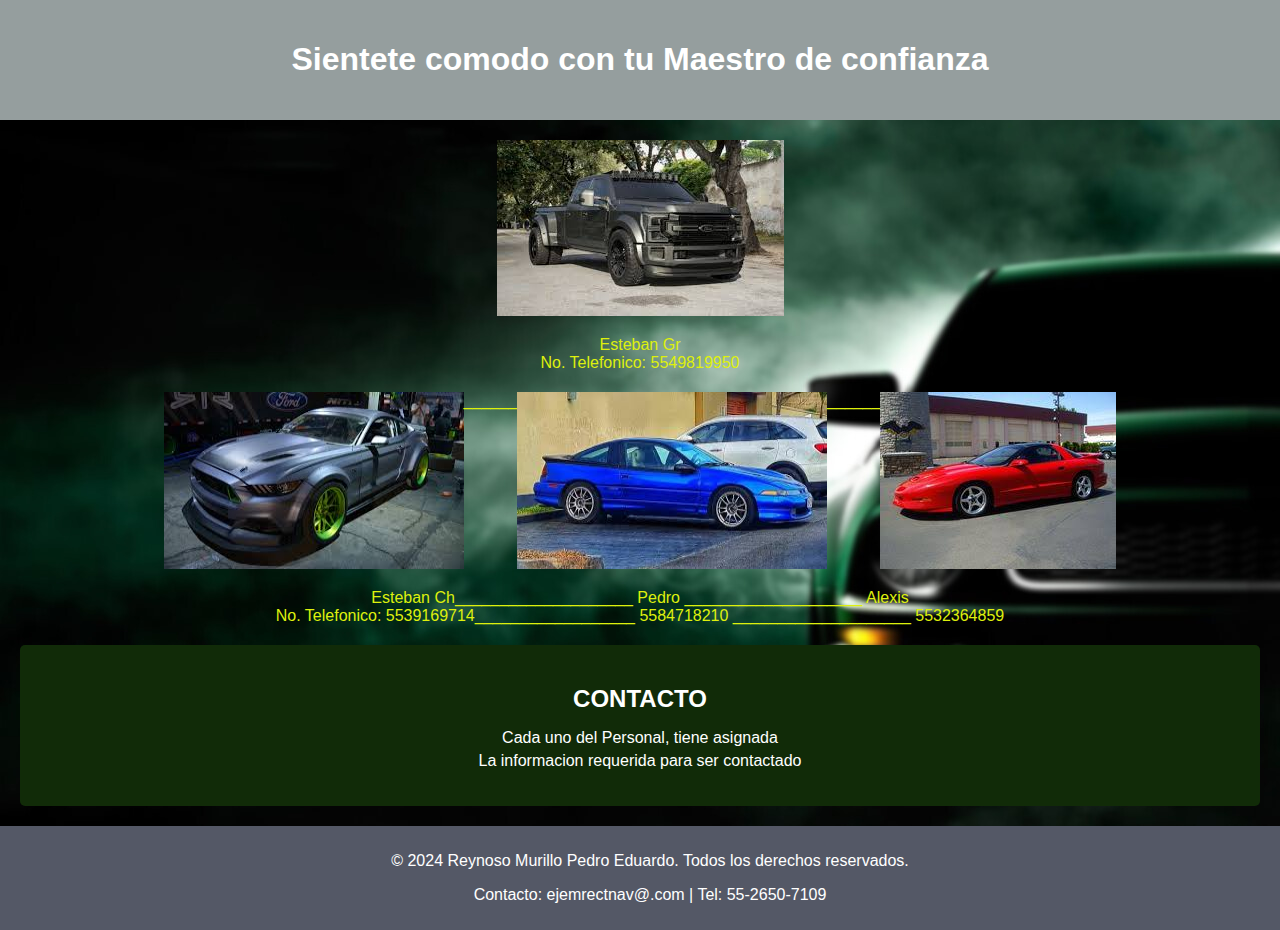
==== trabajadores.html @ 8e6289ea "Add files via upload" ====
<!DOCTYPE>
<!DOCTYPE html>
<html lang="es">
<head>
    <meta charset="UTF-8">
    <meta name="viewport" content="width=device-width, initial-scale=1.0">
    <title>Rectificadora Navidad</title>
    <link rel="stylesheet" href="styles3.css">
</head>
<body>
    <header>
        <h1>Sientete comodo con tu Maestro de confianza</h1>
    </header>

    <section class="carousel">
        
        <div class="carousel-images">
            <img src="elobo.jpg" alt="taller" class"reduced-img">
        </div>
        
    </section>

    <font color="#DEF00D">
    <center>Esteban Gr</center>
        <center>No. Telefonico: 5549819950</center>
    
    <section class="carousel">
        
        <div class="carousel-images">
            <img src="mest.jpg" alt="taller" class"reduced-img">
            <n>______</n>
            <img src="eped.jpg" alt="taller" class"reduced-img">
            <n>______</n>
            <img src="talex.jpg" alt="taller" class"reduced-img">
            
        </div>
    </section>
    
        <font color="#DEF00D">
    <center>Esteban Ch<n>____________________</n> Pedro <n>____________________</n> Alexis</center>
    <center>No. Telefonico: 5539169714<n>__________________</n> 5584718210 <n>____________________</n> 5532364859</center>
    
    
    <section class="catalog">
        
        
        <font color="#FFFFFF">
        <h2>CONTACTO</h2>
        <ul>
            <li>Cada uno del Personal, tiene asignada</li>
            <li>La informacion requerida para ser contactado</li>
        
        </ul>
    </section>

    <footer>
        <p>&copy; 2024 Reynoso Murillo Pedro Eduardo. Todos los derechos reservados.</p>
        <p>Contacto: ejemrectnav@.com | Tel: 55-2650-7109</p>
    </footer>
</body>
</html>
---- styles3.css ----
body {
    font-family: Arial, sans-serif;
    margin: 0;
    padding: 0;
    background-image: url("mfondo.png");
}

header {
    background-color: #959E9E;
    color: white;
    padding: 20px;
    text-align: center;
}

.image-container {
margin: 20px;
display: flex;
justify-content: center;
gap: 20px; /* Espacion entre imagenes */
flex: 1; /* Permite que este contenedor crezca y ocupe el espacio disponible */
}

-reduced-image {
width: 300px; /* Cambia este valor para ajustar el tamaño */
height: auto; /* Mantiene la relación de aspecto */
border: 2px solid #d68a4a; /* Borde opcional */
boyder-radius: 5px; /* Bordes redondeados opcionales */
}

.carousel {
    margin: 20px 0;
}

.carousel-images {
    display: flex;
    overflow-x: auto;
    scroll-behavior: smooth;
    justify-content: center;
}

.placeholder {
    width: 300px;
    height: 200px;
    background-color: #e0e0e0;
    margin-right: 10px;
    display: flex;
    align-items: center;
    justify-content: center;
    font-size: 20px;
    color: #777;
    border-radius: 5px;
}

.catalog {
    padding: 20px;
    background-color: #112B08;
    border-radius: 5px;
    margin: 20px;
    text-align: center;
}

.catalog h2 {
    margin-bottom: 10px;
}

.catalog ul {
    list-style-type: none;
    padding: 0;
}

.catalog li {
    margin: 5px 0;
}

footer {
    background-color: #545866;
    color: white;
    text-align: center;
    padding: 10px;
    position: relative;
    bottom: 0;
    width: 100%;
}
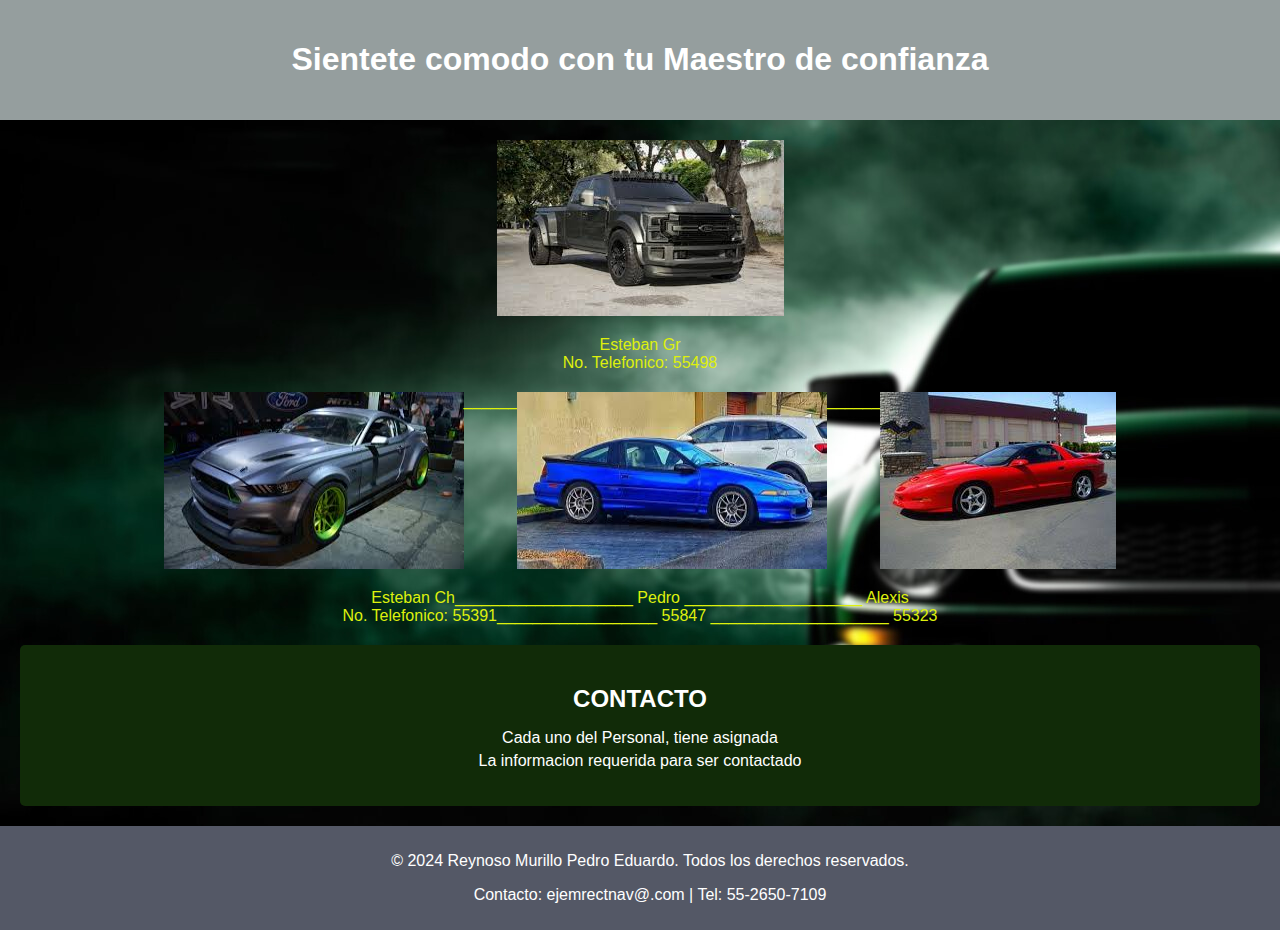
==== commit 8ac87a26: "Update trabajadores.html" ====
--- a/trabajadores.html
+++ b/trabajadores.html
@@ -22,7 +22,7 @@
 
     <font color="#DEF00D">
     <center>Esteban Gr</center>
-        <center>No. Telefonico: 5549819950</center>
+        <center>No. Telefonico: 55498</center>
     
     <section class="carousel">
         
@@ -38,7 +38,7 @@
     
         <font color="#DEF00D">
     <center>Esteban Ch<n>____________________</n> Pedro <n>____________________</n> Alexis</center>
-    <center>No. Telefonico: 5539169714<n>__________________</n> 5584718210 <n>____________________</n> 5532364859</center>
+    <center>No. Telefonico: 55391<n>__________________</n> 55847 <n>____________________</n> 55323</center>
     
     
     <section class="catalog">
@@ -58,4 +58,4 @@
         <p>Contacto: ejemrectnav@.com | Tel: 55-2650-7109</p>
     </footer>
 </body>
-</html>+</html>
